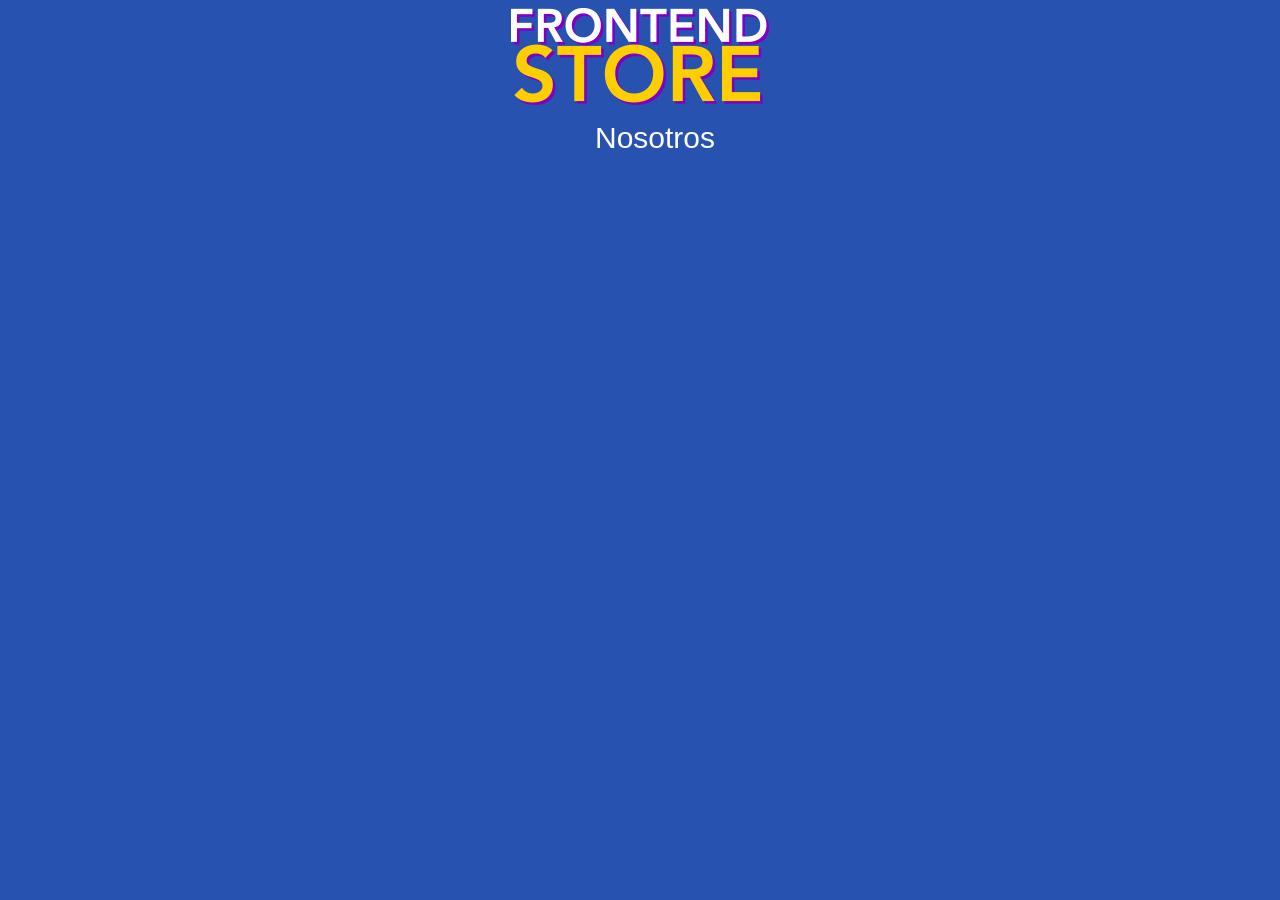
==== nosotros.html @ d2ba463c "segunda" ====
<!DOCTYPE html>
<html lang="en">
<head>
    <meta charset="UTF-8">
    <meta name="viewport" content="width=device-width, initial-scale=1.0">
    <title>Tienda de ropa</title>
    <link rel="stylesheet" href="css/normalize.css">
    <link rel="stylesheet" href="css/style.css">
</head>
<body>

    <header class="header">
        <a href="index.html">
        <img class="header" src="img/logo.png" alt="logotipo">
        </a>
    </header>

    <nav class="navegacion">
        <a class="navegacion__enlace navegacion__emnlace--activo" href="index.html"></a>
        <a class="navegacion__enlace" href="nosotros.html">Nosotros</a>
    </nav>

</body>
</html>
---- css/style.css ----
/*Estos son los estilos*/
:root {
    --primario: #2752b0;
    --primarioOscuro: #1f119d;
    --secundario: #00a2ff;
    --secundarioOscuro: rgb(2, 44, 233);
    --blanco: #FFF;
    --negro: #000;

    --fuentePrincipal:'Arial', cursive;
}

/*Tamaño de el borde, el contenido y el relleno*/
html {
    box-sizing: border-box;
    font-size: 62.5%;
}

/*Este segmento del codigo sirve para que todos los ementos de la pagina web incluyan los margenes y bordes dentro de su ancho total y no se rompa el diseño*/
*, *:before, *:after{
    box-sizing: inherit;
}

/*El cuerpo*/
body {
    background-color: var(--primario); /*Es el color del fondo con una variable antes definida*/
    font-size: 1.6rem; /*Tamaño de letra base de la pagina*/
    line-height: 1.5; /*Espacio entre linas de texto*/
}

/*Estilo para todos los parrafos de la pagina*/
p {
    font-size: 1.8rem;
    font-family: Arial, Arial, Helvetica, sans-serif; /*Fuente*/
    color: var(--blanco);
}

/*Quita el subrayados a todos los enlaces conectados con "a"*/
a {
    text-decoration: none;
}

/*Tamaño de la imagen, en este caso del 100%*/
img {
    width: 100%;
}

/*Tamaño y posicicón del contenedor*/
.contenedor {
    max-width: 120rem;
    margin: 0 auto;
}

/*Color, alineamiento y fuente de h1, h2, h3*/
h1, h2, h3 {
    text-align: center;
    color: var(--secundario);
    font-family: var(--fuentePrincipal);
}

/*h1 tiene un tamaño de fuente de 4rem*/
h1 {
    font-size: 4rem;
}

/*h2 tiene un tamaño de fuente de 3.2rem*/
h2 {
    font-size: 3.2rem;
}

/*h3 tiene un tamaño de fuente de 2.4rem*/
h3 {
    font-size: 2.4rem;
}

/*El pie de pagina*/
.footer {
    background-color: var(--primario2); /*Color del fondo con una variable previamente definida*/
    padding: 1rem 0; /*Espacio entre el contenido y el borde*/
    margin-top: 2rem; /*El margen de alto */
}

/*El texto del pie de pagina*/
.footer__texto {
    font-family: var(--primario2); /*La fuente que uasara con una variable previamente definida*/
    text-align: center; /*El texto esta alineado al centro*/
}

/*Separacion*/
.grid {
    display: grid; /*Convierte el cuadro en cuadricula inteligente*/
    grid-template-columns: repeat(3, 1fr); /*Crea 3 columnas y reparte el espacio equitativamente*/
    gap: 2rem; /*Espacio de separación*/
}


.header {
    display: flex;
    justify-content: center;
}


.header__logo {
    margin: 3rem 0;
}


.navegacion {
    background-color: var(--primario2);
    padding: 1rem 0;
    display: flex;
    justify-content: center;
    gap: 3rem;
}


.navegacion__enlace {
    font-family: var(--fuentePrincipal);
    color: var(--blanco);
    font-size: 3rem;
}


.navegacion__enlace--activo,
.navegacion__enlace:hover {
    color: var(--secundario1);
}


.grid {
    display: grid;
    
}
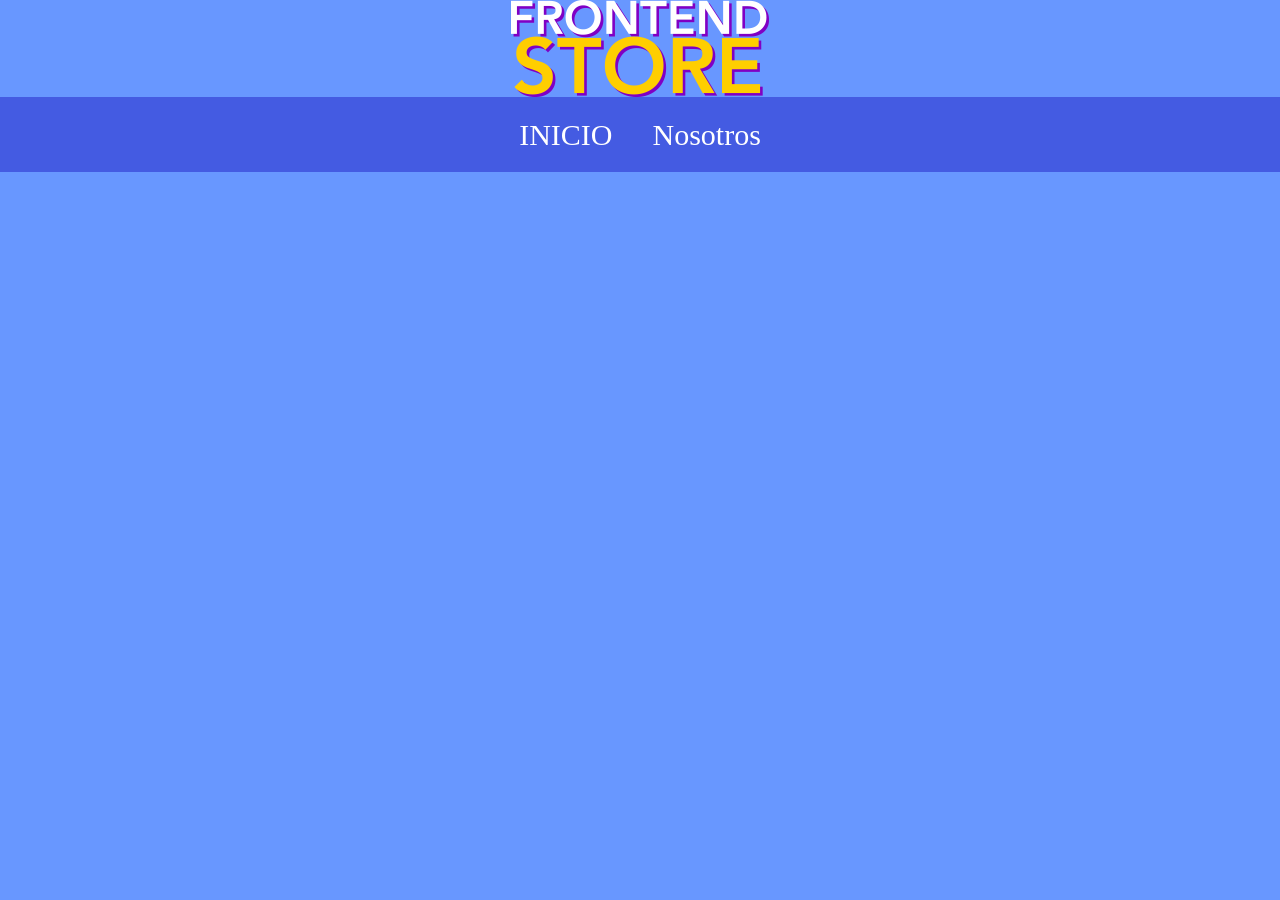
==== commit f486f4f0: "listo" ====
--- a/nosotros.html
+++ b/nosotros.html
@@ -16,7 +16,7 @@
     </header>
 
     <nav class="navegacion">
-        <a class="navegacion__enlace navegacion__emnlace--activo" href="index.html"></a>
+        <a class="navegacion__enlace navegacion__emnlace--activo" href="index.html">INICIO</a>
         <a class="navegacion__enlace" href="nosotros.html">Nosotros</a>
     </nav>
 
--- a/css/style.css
+++ b/css/style.css
@@ -1,134 +1,469 @@
-/*Estos son los estilos*/
 :root {
-    --primario: #2752b0;
-    --primarioOscuro: #1f119d;
-    --secundario: #00a2ff;
-    --secundarioOscuro: rgb(2, 44, 233);
-    --blanco: #FFF;
-    --negro: #000;
-
-    --fuentePrincipal:'Arial', cursive;
-}
-
-/*Tamaño de el borde, el contenido y el relleno*/
+    --primario: #6897ff;
+    --primarioOscuro: #445be2;
+    --secundario: #ffffff;
+    --secundarioOscuro: rgb(2, 141, 233);
+    --blanco: #ffffff;
+    --negro: #000000;
+
+    --fuentePrincipal: 'Staatliches', cursive;
+}
+
+/* Modelo de caja y tamaño general */
+
 html {
     box-sizing: border-box;
     font-size: 62.5%;
 }
 
-/*Este segmento del codigo sirve para que todos los ementos de la pagina web incluyan los margenes y bordes dentro de su ancho total y no se rompa el diseño*/
-*, *:before, *:after{
+*,
+*:before,
+*:after {
     box-sizing: inherit;
 }
 
-/*El cuerpo*/
 body {
-    background-color: var(--primario); /*Es el color del fondo con una variable antes definida*/
-    font-size: 1.6rem; /*Tamaño de letra base de la pagina*/
-    line-height: 1.5; /*Espacio entre linas de texto*/
-}
-
-/*Estilo para todos los parrafos de la pagina*/
+    margin: 0;
+    background-color: var(--primario);
+    font-size: 1.6rem;
+    line-height: 1.5;
+    font-family: Arial, Helvetica, sans-serif;
+}
+
+a {
+    text-decoration: none;
+}
+
 p {
     font-size: 1.8rem;
-    font-family: Arial, Arial, Helvetica, sans-serif; /*Fuente*/
-    color: var(--blanco);
-}
-
-/*Quita el subrayados a todos los enlaces conectados con "a"*/
-a {
-    text-decoration: none;
-}
-
-/*Tamaño de la imagen, en este caso del 100%*/
-img {
-    width: 100%;
-}
-
-/*Tamaño y posicicón del contenedor*/
-.contenedor {
-    max-width: 120rem;
-    margin: 0 auto;
-}
-
-/*Color, alineamiento y fuente de h1, h2, h3*/
-h1, h2, h3 {
+}
+
+/* =========================================
+2. ENCABEZADOS Y CONTENEDORES
+========================================= */
+
+h1,
+h2,
+h3 {
+    font-family: var(--fuentePrincipal);
+}
+
+h1 {
+    color: var(--secundario);
+    font-size: 4rem;
     text-align: center;
-    color: var(--secundario);
-    font-family: var(--fuentePrincipal);
-}
-
-/*h1 tiene un tamaño de fuente de 4rem*/
-h1 {
-    font-size: 4rem;
-}
-
-/*h2 tiene un tamaño de fuente de 3.2rem*/
+    margin: 2rem 0 3rem;
+}
+
 h2 {
     font-size: 3.2rem;
 }
 
-/*h3 tiene un tamaño de fuente de 2.4rem*/
 h3 {
     font-size: 2.4rem;
 }
 
-/*El pie de pagina*/
-.footer {
-    background-color: var(--primario2); /*Color del fondo con una variable previamente definida*/
-    padding: 1rem 0; /*Espacio entre el contenido y el borde*/
-    margin-top: 2rem; /*El margen de alto */
-}
-
-/*El texto del pie de pagina*/
-.footer__texto {
-    font-family: var(--primario2); /*La fuente que uasara con una variable previamente definida*/
-    text-align: center; /*El texto esta alineado al centro*/
-}
-
-/*Separacion*/
-.grid {
-    display: grid; /*Convierte el cuadro en cuadricula inteligente*/
-    grid-template-columns: repeat(3, 1fr); /*Crea 3 columnas y reparte el espacio equitativamente*/
-    gap: 2rem; /*Espacio de separación*/
-}
-
+.contenedor {
+    width: min(120rem, 95%);
+    margin: 0 auto;
+    padding: 0 1rem;
+}
+
+/* =========================================
+3. ENCABEZADO Y LOGOTIPO
+========================================= */
 
 .header {
     display: flex;
     justify-content: center;
-}
-
+    align-items: center;
+}
 
 .header__logo {
+    display: block;
+    width: auto;
+    max-width: 100%;
     margin: 3rem 0;
 }
 
+/* Encabezado de la pagina de detalle */
+
+.encabezado-tienda {
+    background-color: var(--blanco);
+    padding: 1.5rem 0;
+    border-bottom: 1px solid #eeeeee;
+}
+
+.logo-tienda {
+    display: block;
+    width: 12rem;
+    height: auto;
+}
+
+/* =========================================
+4. MENU DE NAVEGACION
+========================================= */
 
 .navegacion {
-    background-color: var(--primario2);
-    padding: 1rem 0;
+    background-color: var(--primarioOscuro);
+    padding: 1.5rem 0;
     display: flex;
     justify-content: center;
-    gap: 3rem;
-}
-
+    align-items: center;
+    gap: 4rem;
+}
 
 .navegacion__enlace {
     font-family: var(--fuentePrincipal);
     color: var(--blanco);
     font-size: 3rem;
-}
-
-
-.navegacion__enlace--activo,
-.navegacion__enlace:hover {
-    color: var(--secundario1);
-}
-
-
-.grid {
-    display: grid;
-    
-}
-
+    transition: color 0.3s ease;
+}
+
+.navegacion__enlace:hover,
+.navegacion__enlace--activo {
+    color: var(--secundario);
+}
+
+/* Menu de la pagina de detalle */
+
+.menu-tienda {
+    display: flex;
+    align-items: center;
+    gap: 3rem;
+}
+
+.menu-tienda a {
+    color: #222222;
+    font-size: 1.5rem;
+    font-weight: 600;
+}
+
+.menu-tienda a:hover {
+    color: var(--primarioOscuro);
+}
+
+/* Boton del carrito */
+
+.boton-carrito {
+    display: inline-block;
+    background-color: #171923;
+    color: var(--blanco);
+    padding: 1rem 1.5rem;
+    border-radius: 5px;
+    font-size: 1.4rem;
+}
+
+.boton-carrito:hover {
+    color: var(--blanco);
+    background-color: #343746;
+}
+
+.boton-carrito span {
+    background-color: #777777;
+    padding: 0.3rem 0.7rem;
+    border-radius: 50%;
+    margin-left: 0.5rem;
+}
+
+/* =========================================
+5. TARJETAS DE PRODUCTOS
+========================================= */
+
+.producto-card {
+    height: 100%;
+    background: linear-gradient(90deg, #ffe49b, #ff9ec3);
+    border: 2px solid var(--negro);
+    border-radius: 8px;
+    overflow: hidden;
+    color: var(--negro);
+    transition: transform 0.3s ease, box-shadow 0.3s ease;
+}
+
+.producto-card:hover {
+    transform: translateY(-5px);
+    color: var(--negro);
+    box-shadow: 0 8px 15px rgba(0, 0, 0, 0.25);
+}
+
+/* Nombre del producto */
+
+.producto-card .card-header {
+    background: transparent;
+    border-bottom: 2px solid var(--negro);
+    color: var(--negro);
+    font-family: var(--fuentePrincipal);
+    font-size: 2.2rem;
+    padding: 1rem;
+}
+
+/* Imagen del producto */
+
+.producto-card__imagen {
+    display: block;
+    width: 100%;
+    height: 230px;
+    object-fit: contain;
+    padding: 1rem;
+}
+
+/* Precio */
+
+.producto-card .card-body {
+    background: transparent;
+    border-top: 1px solid var(--negro);
+    display: flex;
+    justify-content: center;
+    align-items: center;
+    padding: 1.5rem;
+}
+
+.producto-card .producto__precio {
+    color: var(--negro);
+    font-size: 2rem;
+    font-weight: bold;
+    margin: 0;
+}
+
+/* =========================================
+6. DETALLE DEL PRODUCTO
+========================================= */
+
+.pagina-producto {
+    padding-top: 5rem;
+    padding-bottom: 5rem;
+}
+
+/* Imagen principal */
+
+.contenedor-imagen {
+    display: flex;
+    justify-content: center;
+    align-items: center;
+    padding: 2rem;
+}
+
+.contenedor-imagen img {
+    display: block;
+    width: 100%;
+    max-width: 55rem;
+    height: 45rem;
+    object-fit: contain;
+}
+
+/* Informacion */
+
+.informacion-producto {
+    padding: 2rem;
+    color: #222222;
+}
+
+.informacion-producto p {
+    font-family: Arial, Helvetica, sans-serif;
+}
+
+.etiqueta-producto {
+    color: #555555;
+    font-size: 1.2rem;
+    letter-spacing: 0.3rem;
+    font-weight: bold;
+    margin-bottom: 1rem;
+}
+
+.informacion-producto h1 {
+    color: #171923;
+    text-align: left;
+    font-family: Arial, Helvetica, sans-serif;
+    font-size: 3.5rem;
+    font-weight: bold;
+    margin: 0 0 1.5rem;
+}
+
+.precio-producto {
+    color: #222222;
+    font-size: 1.8rem;
+    font-weight: bold;
+}
+
+.descripcion-producto {
+    color: #555555;
+    font-size: 1.5rem;
+    margin-top: 2rem;
+}
+
+/* Caracteristicas */
+
+.informacion-producto h2 {
+    color: #222222;
+    text-align: left;
+    font-family: Arial, Helvetica, sans-serif;
+    font-size: 1.8rem;
+    font-weight: bold;
+    margin-top: 2rem;
+}
+
+.caracteristicas-producto {
+    color: #444444;
+    font-size: 1.4rem;
+    padding-left: 2rem;
+    margin-bottom: 2rem;
+}
+
+.caracteristicas-producto li {
+    margin-bottom: 0.5rem;
+}
+
+/* =========================================
+7. FORMULARIO DEL PRODUCTO
+========================================= */
+
+.formulario {
+    display: flex;
+    flex-direction: column;
+    gap: 0.8rem;
+}
+
+.formulario label {
+    color: #333333;
+    font-size: 1.4rem;
+}
+
+.formulario__campo {
+    width: 100%;
+    padding: 0.9rem;
+    border: 1px solid #cccccc;
+    border-radius: 3px;
+    font-family: Arial, Helvetica, sans-serif;
+    font-size: 1.4rem;
+    background-color: var(--blanco);
+    color: #222222;
+}
+
+/* Botones */
+
+.botones-producto {
+    display: flex;
+    flex-wrap: wrap;
+    gap: 0.8rem;
+    margin-top: 0.5rem;
+}
+
+.formulario__submit {
+    background-color: #171923;
+    color: var(--blanco);
+    border: none;
+    border-radius: 3px;
+    padding: 1rem 1.5rem;
+    font-size: 1.3rem;
+    cursor: pointer;
+    transition: background-color 0.3s ease;
+}
+
+.formulario__submit:hover {
+    background-color: #343746;
+}
+
+/* Regresar a productos */
+
+.regresar-productos {
+    display: inline-block;
+    color: #555555;
+    font-size: 1.4rem;
+    margin-top: 1.5rem;
+}
+
+.regresar-productos:hover {
+    color: var(--negro);
+}
+
+/* =========================================
+8. PIE DE PAGINA
+========================================= */
+
+.footer,
+.pie-tienda {
+    background-color: var(--primarioOscuro);
+    padding: 2rem 1rem;
+    margin-top: 4rem;
+    text-align: center;
+}
+
+.footer__texto {
+    color: var(--blanco);
+    font-family: Arial, Helvetica, sans-serif;
+    font-size: 1.5rem;
+    text-align: center;
+    margin: 0;
+}
+
+.pie-tienda img {
+    width: 12rem;
+}
+
+/* Tabletas */
+@media (max-width: 767px) {
+
+    .pagina-producto {
+        padding-top: 2rem;
+    }
+
+    .contenedor-imagen img {
+        height: 32rem;
+    }
+
+    .informacion-producto {
+        padding: 1rem;
+    }
+
+    .informacion-producto h1 {
+        font-size: 2.8rem;
+    }
+
+    .encabezado-tienda .container > div {
+        flex-wrap: wrap;
+        gap: 1.5rem;
+        justify-content: center !important;
+    }
+
+    .menu-tienda {
+        order: 3;
+        width: 100%;
+        justify-content: center;
+        gap: 1.5rem;
+    }
+}
+
+/* Celulares */
+@media (max-width: 576px) {
+
+    .navegacion {
+        gap: 2rem;
+    }
+    .navegacion__enlace {
+        font-size: 2.4rem;
+    }
+    h1 {
+        font-size: 3.2rem;
+    }
+    .producto-card__imagen {
+        height: 200px;
+    }
+    .footer__texto {
+        font-size: 1.3rem;
+    }
+    .menu-tienda {
+        gap: 1.5rem;
+    }
+    .menu-tienda a {
+        font-size: 1.4rem;
+    }
+    .contenedor-imagen img {
+        height: 28rem;
+    }
+    .botones-producto {
+        flex-direction: column;
+    }
+    .formulario__submit {
+        width: 100%;
+    }
+}
